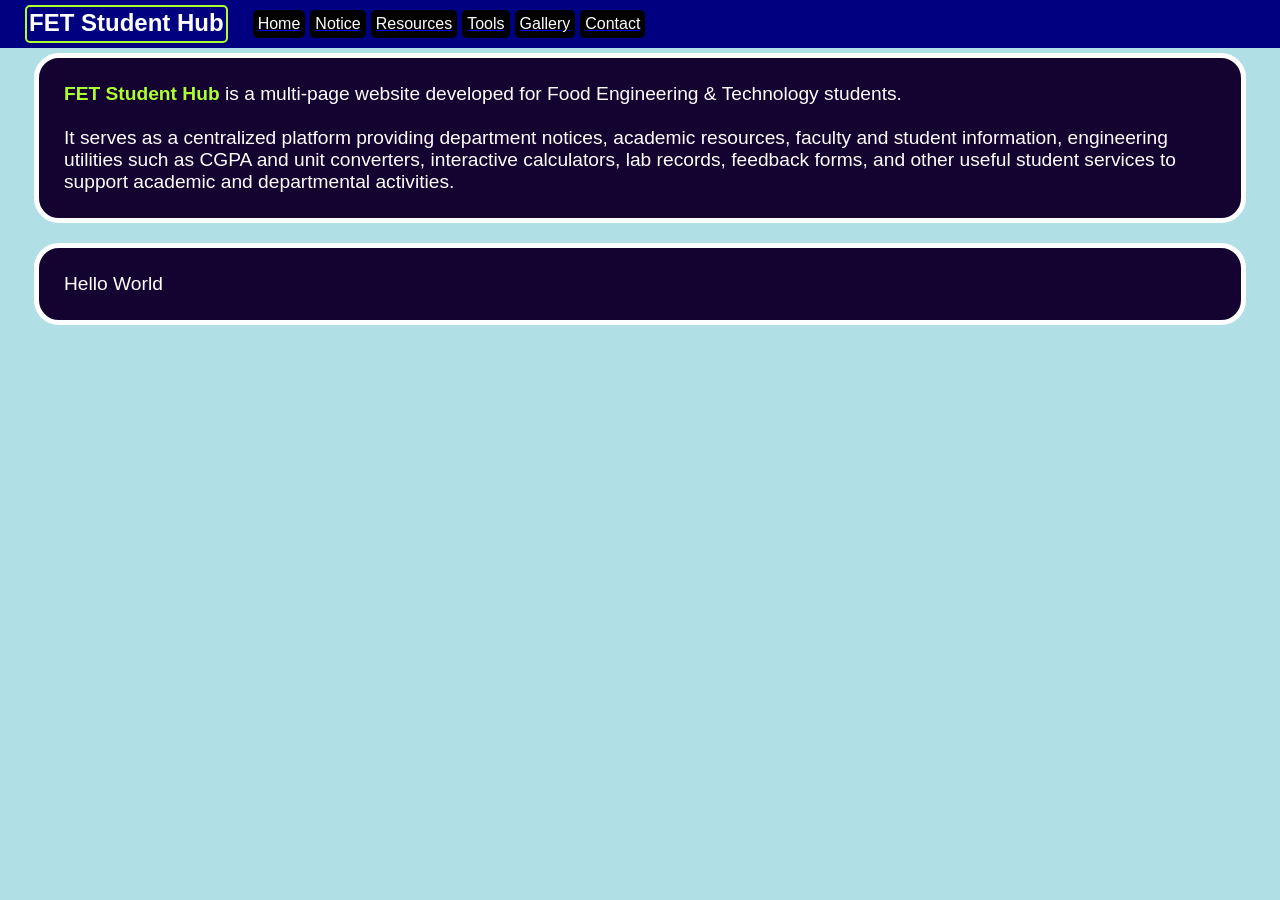
==== index.html @ c2803c9e "update" ====
<!DOCTYPE html>
<html lang="en">
<head>
    <meta charset="UTF-8">
    <meta name="viewport" content="width=device-width, initial-scale=1.0">
    <title>FET Student Hub</title>
    <link rel="stylesheet" href="style.css">
</head>
<body>






    
<div class="navigation">

<h2 class="header">FET Student Hub</h2>

<ul style="list-style-type: none;" class="nav-list-all">
    
    <a href="index.html"><li>Home</li></a>
    <a href="pages/notice.html"> <li>Notice</li></a>
    <a href="pages/resources.html"><li>Resources</li></a>
    <a href="pages/tools.html"><li>Tools</li></a>
    <a href="pages/gallery.html"><li>Gallery</li></a>
    <a href="pages/contact.html"><li>Contact</li></a>

</ul>

</div>







<div class="container-box">

    <div class="description">
        <p><b style="color: greenyellow;">FET Student Hub</b> is a multi-page website developed for Food Engineering & Technology students.
            <br><br> It serves as a centralized platform providing department notices, academic resources, faculty and student information, engineering utilities such as CGPA and unit converters, interactive calculators, lab records, feedback forms, and other useful student services to support academic and departmental activities.</p>
    </div>

</div>








<div class="container-box">
    <p>Hello World</p>
</div>










<!--    IMRAN SARKAR
     git add .
git commit -m "update"   
git push origin main  
  -->
    
</body>
</html>
---- style.css ----
*{

    margin: 0px;
    border: 0px;
}


.navigation{
    background-color: navy;
    padding: 5px;
    margin: 0px;
    display: flex;
 
}



.header{
    color: white;
    border: 2px solid greenyellow;
    border-radius: 5px;
    margin-left: 20px;
    margin-right: 20px;
    padding:2px ;
    font-family: Verdana, Geneva, Tahoma, sans-serif;
    
}



.header:hover{
    color: yellow;
    border: 2px solid red;
    transition: .5s;
   
}



.nav-list-all{
   
    display: flex;
    padding: 5px;
    
    
}


.nav-list-all li{
    width: auto;
    color: white;
    background-color: black;
    padding: 5px;
    margin-right: 5px;
    border-radius: 5px;
    text-align: center;
    text-decoration: none;


}



.nav-list-all li:hover{
    background-color: rgb(18, 177, 45);
    transition: .7s;
}





.container-box{
    background-color: rgb(20, 2, 48);
    color: white;
    font-size: 120%;
    padding: 25px;
    width: 90%;
    margin: auto;
    margin-top: 5px;
    border-radius: 25px;
    border: 5px solid white;
    margin-bottom: 20px;
    
}





body{
    background-color: powderblue;
    font-family: sans-serif;
}
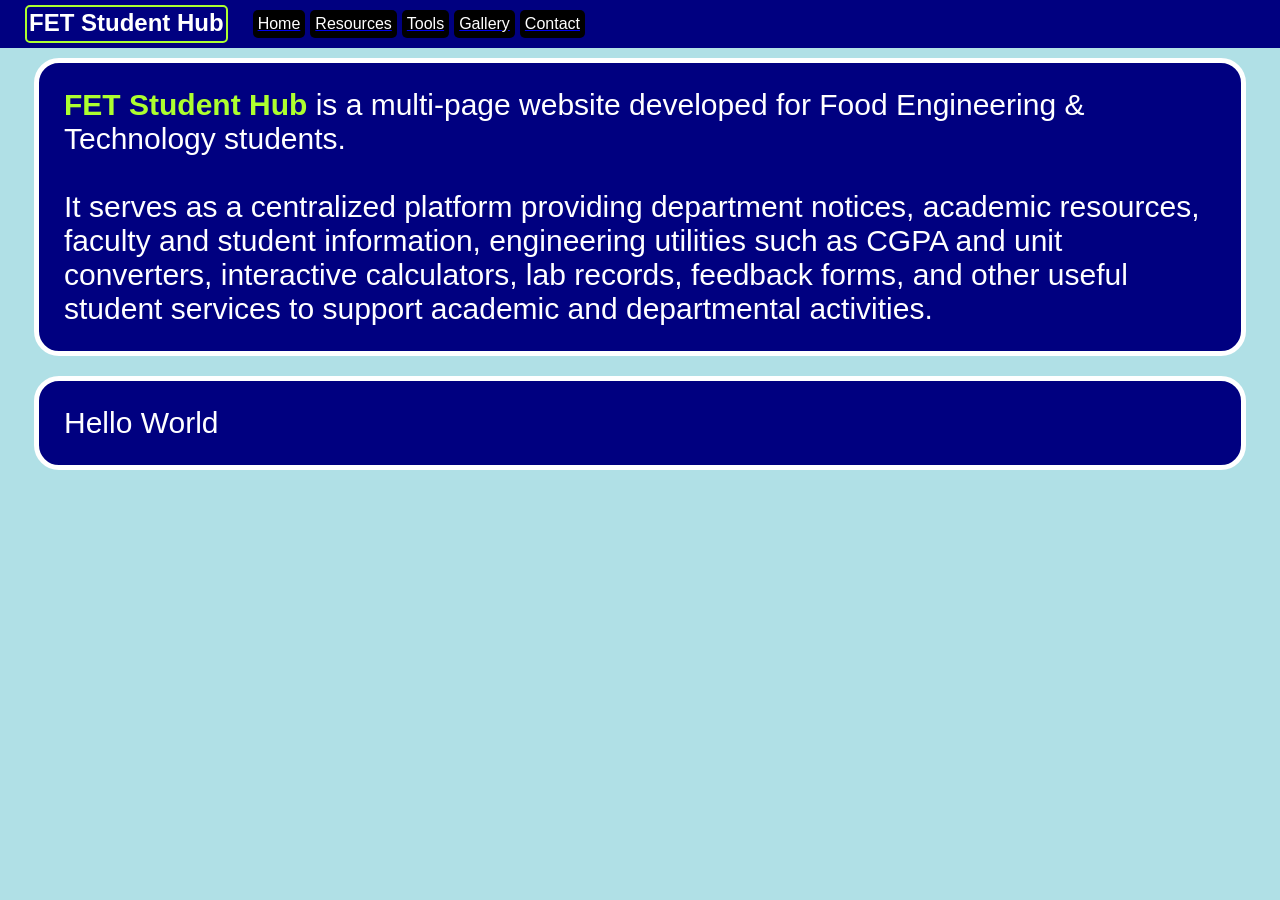
==== commit e7609322: "update" ====
--- a/index.html
+++ b/index.html
@@ -21,7 +21,6 @@
 <ul style="list-style-type: none;" class="nav-list-all">
     
     <a href="index.html"><li>Home</li></a>
-    <a href="pages/notice.html"> <li>Notice</li></a>
     <a href="pages/resources.html"><li>Resources</li></a>
     <a href="pages/tools.html"><li>Tools</li></a>
     <a href="pages/gallery.html"><li>Gallery</li></a>
@@ -39,10 +38,10 @@
 
 <div class="container-box">
 
-    <div class="description">
-        <p><b style="color: greenyellow;">FET Student Hub</b> is a multi-page website developed for Food Engineering & Technology students.
+    
+        <p>   <b style="color: greenyellow;">FET Student Hub</b> is a multi-page website developed for Food Engineering & Technology students.
+           
             <br><br> It serves as a centralized platform providing department notices, academic resources, faculty and student information, engineering utilities such as CGPA and unit converters, interactive calculators, lab records, feedback forms, and other useful student services to support academic and departmental activities.</p>
-    </div>
 
 </div>
 
@@ -65,7 +64,6 @@
 
 
 
-
 <!--    IMRAN SARKAR
      git add .
 git commit -m "update"   
--- a/style.css
+++ b/style.css
@@ -71,15 +71,15 @@
 
 
 .container-box{
-    background-color: rgb(20, 2, 48);
+    background-color:navy;
     color: white;
-    font-size: 120%;
+    font-size: 30px;
     padding: 25px;
     width: 90%;
     margin: auto;
-    margin-top: 5px;
+    margin-top: 10px;
     border-radius: 25px;
-    border: 5px solid white;
+    border: 5px solid  white;
     margin-bottom: 20px;
     
 }
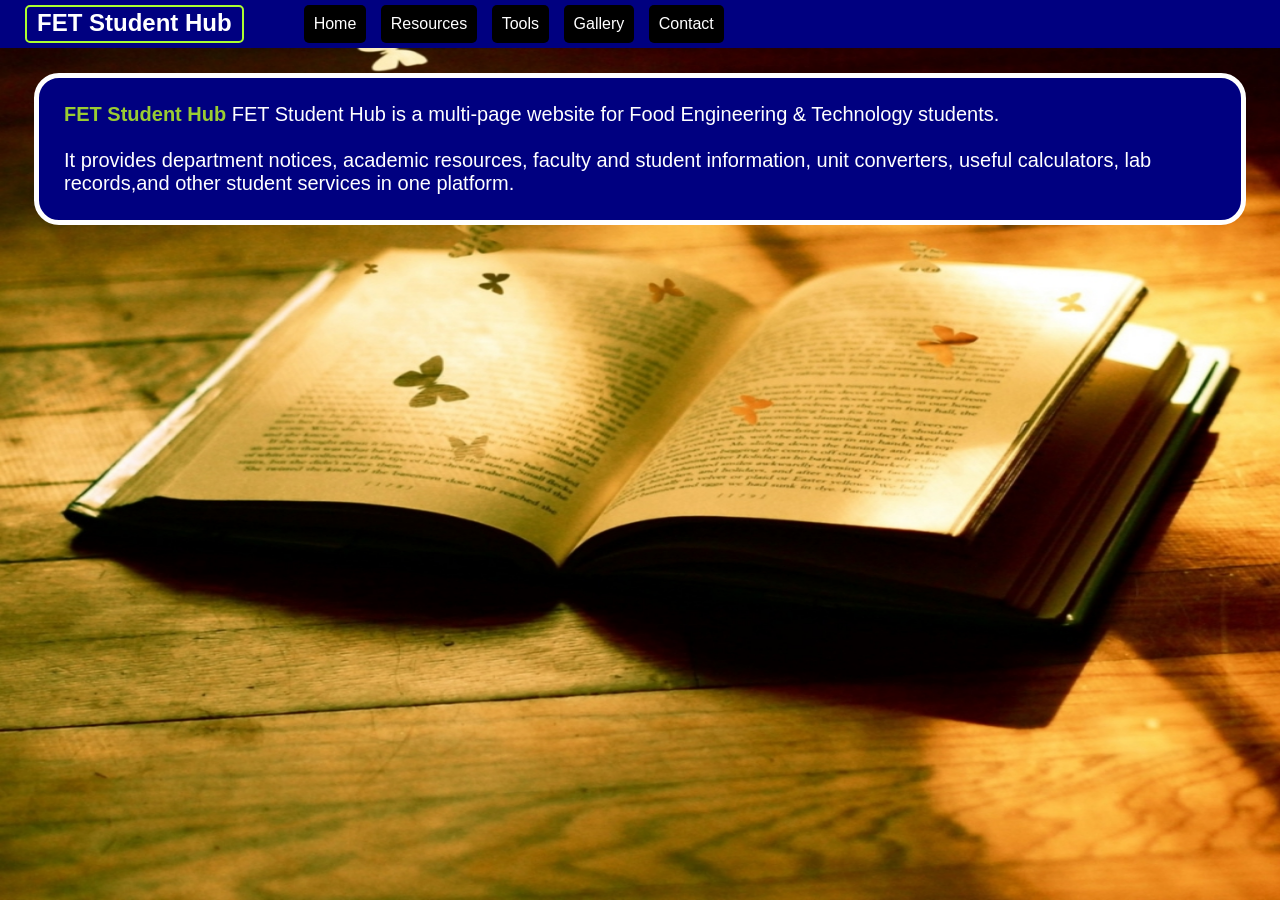
==== commit 4300c6cb: "update" ====
--- a/index.html
+++ b/index.html
@@ -5,6 +5,28 @@
     <meta name="viewport" content="width=device-width, initial-scale=1.0">
     <title>FET Student Hub</title>
     <link rel="stylesheet" href="style.css">
+
+<style>
+    body{
+        background-image: url('images/home-bg.jpeg');
+        background-repeat: no-repeat;
+        background-size: 100% 100%;
+        background-attachment: fixed;
+
+    }
+
+
+
+    .description:hover{
+        border-color: yellow;
+        background-color: white;
+        color: blue;
+    }
+
+</style>
+
+
+
 </head>
 <body>
 
@@ -36,27 +58,12 @@
 
 
 
-<div class="container-box">
+<div class="description">
 
     
-        <p>   <b style="color: greenyellow;">FET Student Hub</b> is a multi-page website developed for Food Engineering & Technology students.
-           
-            <br><br> It serves as a centralized platform providing department notices, academic resources, faculty and student information, engineering utilities such as CGPA and unit converters, interactive calculators, lab records, feedback forms, and other useful student services to support academic and departmental activities.</p>
-
+        <p>   <b style="color: yellowgreen;">FET Student Hub</b> FET Student Hub is a multi-page website for Food Engineering & Technology students. 
+             <br> <br>  It provides department notices, academic resources, faculty and student information, unit converters, useful calculators, lab records,and other student services in one platform.
 </div>
-
-
-
-
-
-
-
-
-<div class="container-box">
-    <p>Hello World</p>
-</div>
-
-
 
 
 
--- a/style.css
+++ b/style.css
@@ -1,8 +1,25 @@
 *{
-
     margin: 0px;
     border: 0px;
 }
+
+
+
+.description{
+    background-color:navy;
+    color: white;
+    font-size: 20px;
+    padding: 25px;
+    width: 90%;
+    margin: auto;
+    margin-top: 25px;
+    border-radius: 25px;
+    border: 5px solid  white;
+
+}
+
+
+
 
 
 .navigation{
@@ -15,13 +32,15 @@
 
 
 
+
+
 .header{
     color: white;
     border: 2px solid greenyellow;
     border-radius: 5px;
     margin-left: 20px;
     margin-right: 20px;
-    padding:2px ;
+    padding:2px 10px;
     font-family: Verdana, Geneva, Tahoma, sans-serif;
     
 }
@@ -37,26 +56,17 @@
 
 
 
-.nav-list-all{
-   
-    display: flex;
-    padding: 5px;
-    
-    
-}
 
 
 .nav-list-all li{
-    width: auto;
+    display: inline-flex;
     color: white;
     background-color: black;
-    padding: 5px;
-    margin-right: 5px;
+    padding: 10px;
+    margin-right: 10px;
     border-radius: 5px;
     text-align: center;
-    text-decoration: none;
-
-
+   
 }
 
 
@@ -73,7 +83,7 @@
 .container-box{
     background-color:navy;
     color: white;
-    font-size: 30px;
+    font-size: 20px;
     padding: 25px;
     width: 90%;
     margin: auto;
